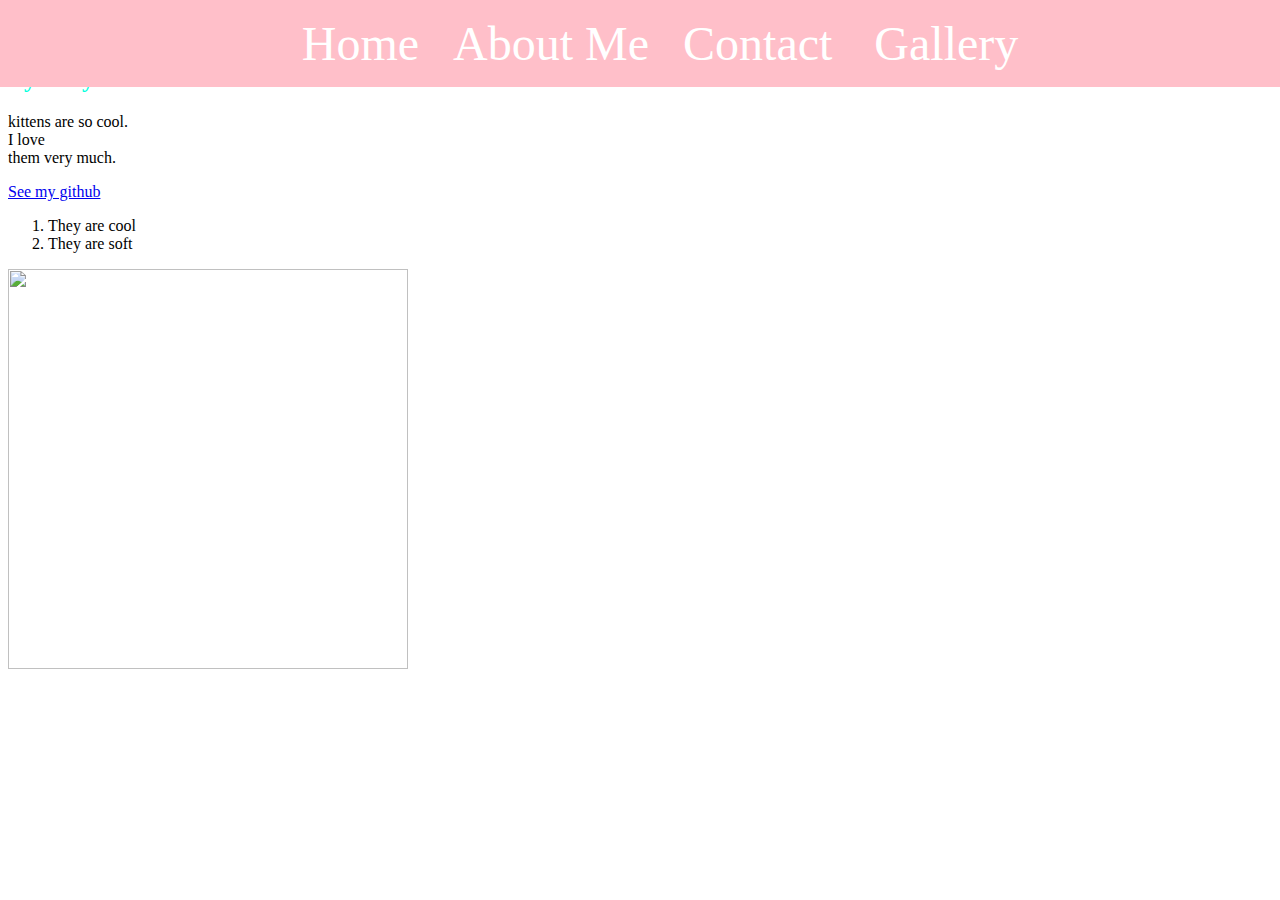
==== index.html @ 78a4207f "holaaa" ====
<html>
    <head>
        <link rel="stylesheet" href="main.css">
        <nav class = "navbar">
            <ul>
                 <li><a href= "home.html">Home</a></li>
                 <li><a href= "aboutme.html">About Me</a></li>
                 <li><a href= "#"> Contact </a></li>
                 <li><a href= "#"> Gallery</a></li>
            </ul>
        </nav>
    </head>
<head>
    <link rel = "stylesheet" href = "main.css">
</head>
    <title>Cats</title>
    <video.width="400"contorls>
        <sourse src="https://www.youtube.com/watch?v=aHZQfyl-hEA">
        </video>
    <h1 style= "color:#42c9b7; text-align: center;">Kittens!!</h1>
    <h2 style="color:rgb(0, 255, 221);">By seidy andrade</h2>
    <p id="mainPara">kittens are so cool. <br> I love <br> them very much.</p>
    <a href="https://github.com/areyouokayann11/annsFirstWebsite">See my github</a> <br>
    <ol>
        <li>They are cool</li>
        <li>They are soft </li>
    </ol>
    <img src="https://wallup.net/wp-content/uploads/2018/10/06/364281-kittens-cat-cats-kittens-baby-cute-34.jpg" style="width: 400px"></img> 
</html>
---- main.css ----
.navbar{
    background-color: rgb(255, 191, 201);
    position:fixed;
    top:0;
    left:0;
    width: 100%;
    text-align: center;
}
.navbar li {
    list-style-type: none;
    display:inline;
}

.navbar a {
    font-size: 48px;
    padding: 14px 15px;
    text-decoration: none;
    color:rgb(255, 255, 255);
}

.navbar a:hover{
    background-color:white;
    color:pink;
}

.welcome{
    background-color:rgb(255, 231, 235);
    color: white;
    padding:100px 100px;
    text-align: center;
}
---- main.css ----
.navbar{
    background-color: rgb(255, 191, 201);
    position:fixed;
    top:0;
    left:0;
    width: 100%;
    text-align: center;
}
.navbar li {
    list-style-type: none;
    display:inline;
}

.navbar a {
    font-size: 48px;
    padding: 14px 15px;
    text-decoration: none;
    color:rgb(255, 255, 255);
}

.navbar a:hover{
    background-color:white;
    color:pink;
}

.welcome{
    background-color:rgb(255, 231, 235);
    color: white;
    padding:100px 100px;
    text-align: center;
}
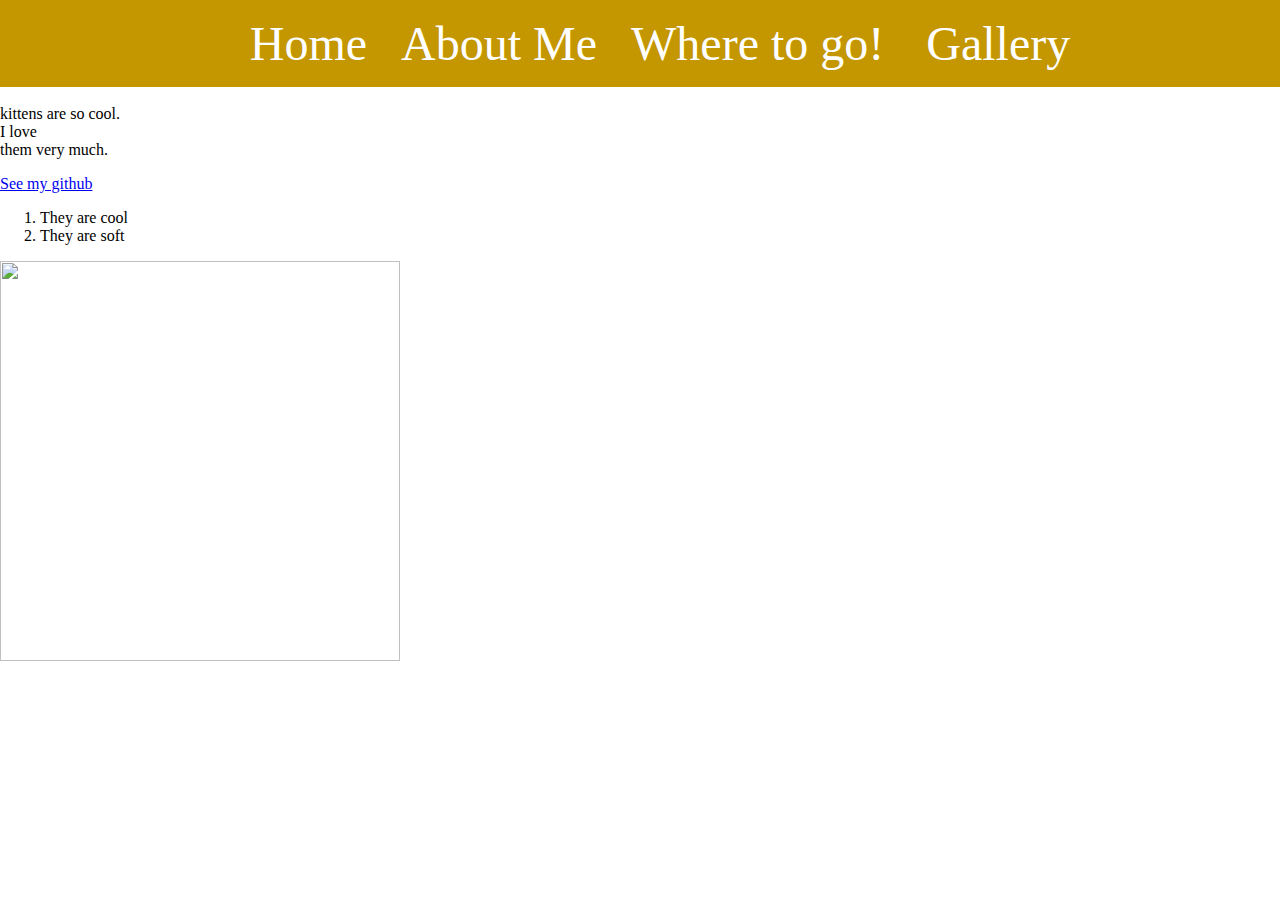
==== commit 5fb81c57: "Where to go!" ====
--- a/index.html
+++ b/index.html
@@ -5,7 +5,7 @@
             <ul>
                  <li><a href= "home.html">Home</a></li>
                  <li><a href= "aboutme.html">About Me</a></li>
-                 <li><a href= "#"> Contact </a></li>
+                 <li><a href= "#"> Where to go! </a></li>
                  <li><a href= "#"> Gallery</a></li>
             </ul>
         </nav>
--- a/main.css
+++ b/main.css
@@ -1,5 +1,5 @@
 .navbar{
-    background-color: rgb(255, 191, 201);
+    background-color: rgb(196, 150, 0);
     position:fixed;
     top:0;
     left:0;
@@ -19,13 +19,38 @@
 }
 
 .navbar a:hover{
-    background-color:white;
-    color:pink;
+    background-color:rgb(255, 255, 255);
+    color:rgb(241, 198, 7);
+}
+body{
+    margin:0;
+    padding: 0;
 }
 
 .welcome{
-    background-color:rgb(255, 231, 235);
+    background-color:rgb(228, 185, 94);
     color: white;
-    padding:100px 100px;
+    padding:7% 5%;
     text-align: center;
+    display: box;
+    font-size:35px;
+    font-style:initial;
+}
+
+.contentA{
+    background-color: rgb(228, 185, 94);
+    display: flex;
+    text-align: center;
+}
+
+.contentA img{
+    width: 60%;
+    float: left;
+}
+
+.contentA p{
+    padding: right 20%;
+    font-size: 60px;
+    color: white;
+    font-style:italic;
 }--- a/main.css
+++ b/main.css
@@ -1,5 +1,5 @@
 .navbar{
-    background-color: rgb(255, 191, 201);
+    background-color: rgb(196, 150, 0);
     position:fixed;
     top:0;
     left:0;
@@ -19,13 +19,38 @@
 }
 
 .navbar a:hover{
-    background-color:white;
-    color:pink;
+    background-color:rgb(255, 255, 255);
+    color:rgb(241, 198, 7);
+}
+body{
+    margin:0;
+    padding: 0;
 }
 
 .welcome{
-    background-color:rgb(255, 231, 235);
+    background-color:rgb(228, 185, 94);
     color: white;
-    padding:100px 100px;
+    padding:7% 5%;
     text-align: center;
+    display: box;
+    font-size:35px;
+    font-style:initial;
+}
+
+.contentA{
+    background-color: rgb(228, 185, 94);
+    display: flex;
+    text-align: center;
+}
+
+.contentA img{
+    width: 60%;
+    float: left;
+}
+
+.contentA p{
+    padding: right 20%;
+    font-size: 60px;
+    color: white;
+    font-style:italic;
 }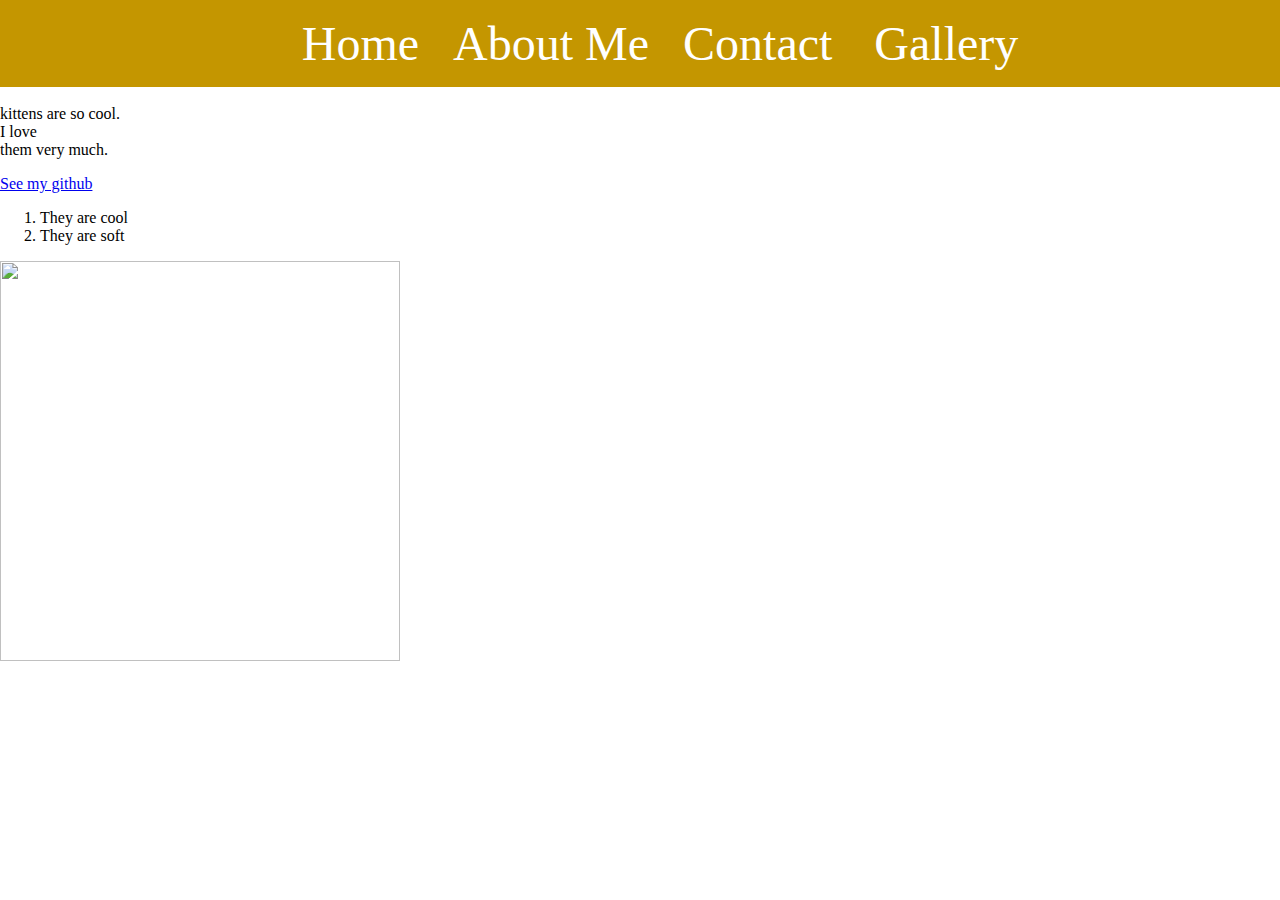
==== commit ac8ad19d: "Where to go?" ====
--- a/index.html
+++ b/index.html
@@ -5,7 +5,7 @@
             <ul>
                  <li><a href= "home.html">Home</a></li>
                  <li><a href= "aboutme.html">About Me</a></li>
-                 <li><a href= "#"> Where to go! </a></li>
+                 <li><a href= "#"> Contact </a></li>
                  <li><a href= "#"> Gallery</a></li>
             </ul>
         </nav>
